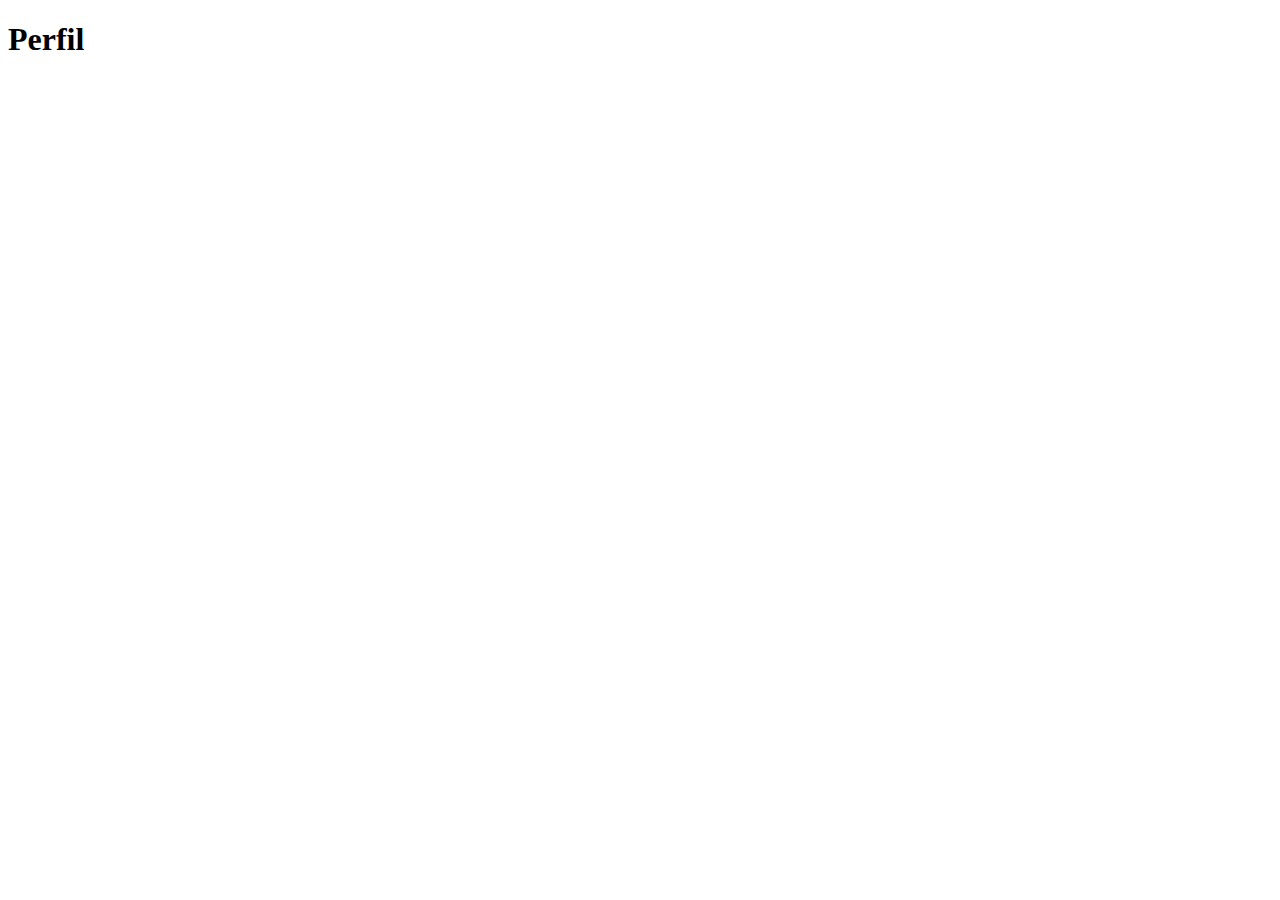
==== profile.html @ 49cc310e "update" ====
<!DOCTYPE html>
<html lang="en">

<head>
  <meta charset="UTF-8">
  <meta name="viewport" content="width=device-width, initial-scale=1.0">
  <title>Document</title>
</head>

<body>
  <h1>Perfil</h1>
</body>

</html>
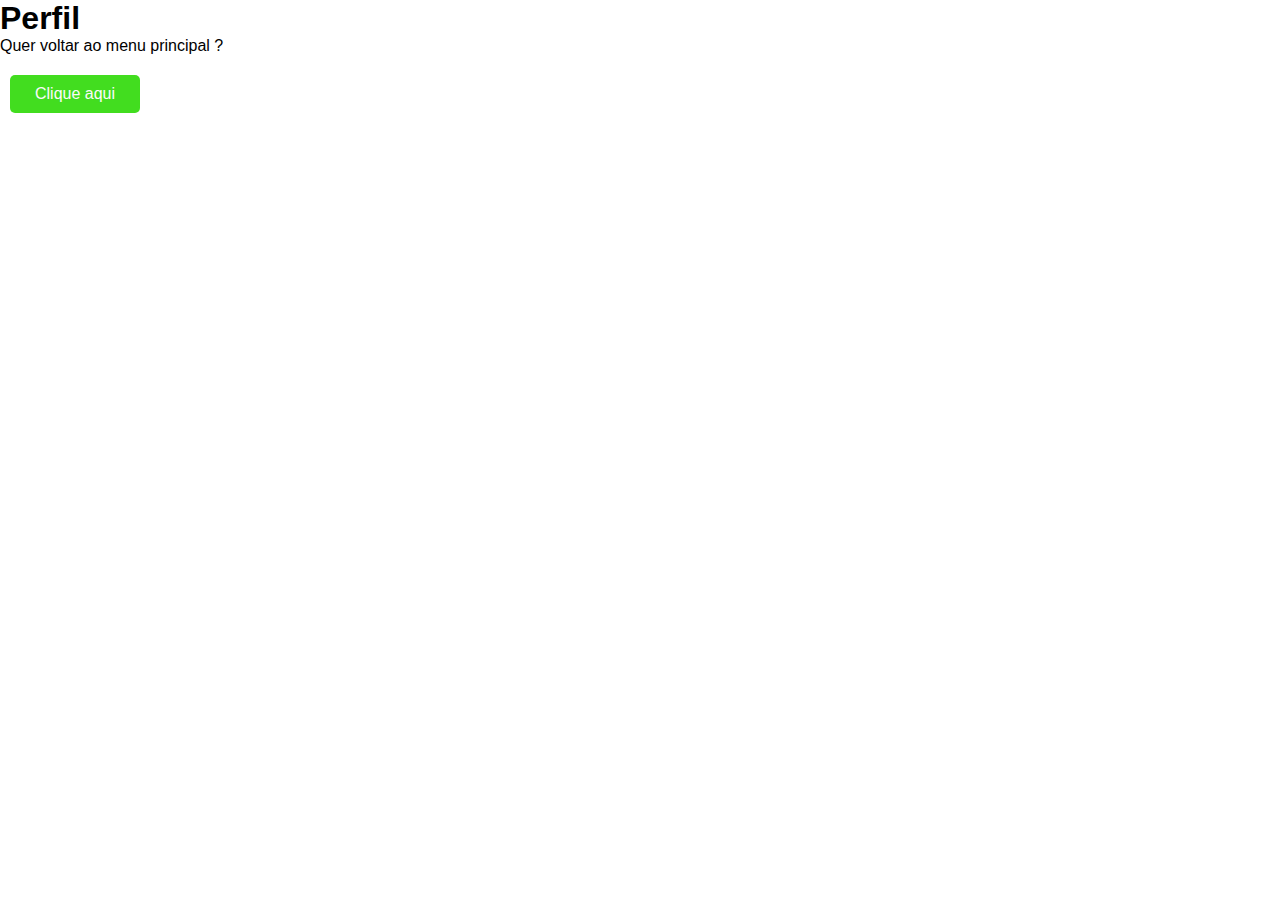
==== commit cc5d922a: "update" ====
--- a/profile.html
+++ b/profile.html
@@ -4,11 +4,14 @@
 <head>
   <meta charset="UTF-8">
   <meta name="viewport" content="width=device-width, initial-scale=1.0">
+  <link rel="stylesheet" href="assets/css/style.css">
   <title>Document</title>
 </head>
 
 <body>
   <h1>Perfil</h1>
+  <p>Quer voltar ao menu principal ?</p>
+  <a href="index.html" class="btn-perfil">Clique aqui</a>
 </body>
 
 </html>--- a/assets/css/style.css
+++ b/assets/css/style.css
@@ -0,0 +1,410 @@
+* {
+  margin: 0;
+  padding: 0;
+  box-sizing: border-box;
+  font-family: Arial, Helvetica, sans-serif;
+  text-decoration: none;
+  list-style: none;
+}
+header {
+  background-color: #222;
+  height: 100px;
+}
+#header-container {
+  max-width: 1140px;
+
+  margin: auto;
+  color: #fff;
+  display: flex;
+}
+.logo {
+  display: flex;
+  align-items: center;
+  justify-content: center;
+  width: 100px;
+  font-size: 22px;
+}
+.menu {
+  flex: 1;
+}
+.menu ul {
+  display: flex;
+  justify-content: flex-end;
+}
+.menu a {
+  display: flex;
+  align-items: center;
+  margin: 0 20px 0;
+  height: 100px;
+  color: #fff;
+  display: flex;
+  flex-direction: column;
+  justify-content: center;
+}
+@keyframes showBorderBottom {
+  from {
+    width: 0;
+    opacity: 0;
+    transform: translate3d(-30px, 0, 0);
+  }
+  to {
+    width: 65px;
+    opacity: 1;
+    transform: translate3d(0, 0, 0);
+  }
+}
+.menu a::after {
+  position: absolute;
+  content: "";
+  width: 65px;
+  height: 4px;
+  margin-top: 95px;
+  display: none;
+  background-color: #42dd1f;
+}
+.menu a:hover::after,
+.menu a.active::after {
+  display: block;
+  animation: showBorderBottom 0.3s forwards;
+}
+#banner {
+  height: 350px;
+}
+.banner-body {
+  max-width: 1140px;
+  height: inherit;
+  margin: auto;
+  overflow: hidden;
+}
+.banner-body .sliders {
+  width: 1000vw;
+  height: inherit;
+  display: flex;
+}
+.banner-body .slider {
+  padding-top: 10px;
+  padding-bottom: 5px;
+  width: 100vw;
+  height: inherit;
+}
+.slider-area {
+  width: 100vw;
+  max-width: 1140px;
+  height: inherit;
+  background: url(../img/banner.jpg);
+  background-position: top;
+  background-repeat: no-repeat;
+  background-size: cover;
+}
+.slider-area h1 {
+  text-align: center;
+  font-size: 3rem;
+
+  padding-top: 8px;
+}
+.slider-area p {
+  padding: 10px;
+  font-weight: normal;
+  text-align: center;
+  font-size: 1.3rem;
+}
+.slider-area p,
+.slider-area h1 {
+  display: none;
+}
+.area-pointers {
+  position: absolute;
+  width: 100vw;
+  height: 20px;
+  max-width: 1140px;
+  margin-top: -40px;
+  z-index: 999;
+  display: flex;
+  justify-content: center;
+  align-items: center;
+  gap: 10px;
+}
+.area-pointers .pointer {
+  width: 15px;
+  height: 15px;
+  border-radius: 13px;
+  border: 2px solid #222;
+  cursor: pointer;
+}
+.area-pointers .pointer.active {
+  background-color: #42dd1f;
+}
+@keyframes sectionShow {
+  from {
+    margin-left: -1000px;
+  }
+  to {
+    margin-right: 0;
+  }
+}
+.section-show.active {
+  margin-left: 0;
+  animation: sectionShow 1s forwards;
+}
+.section-contato {
+  margin: auto;
+  display: flex;
+  justify-content: center;
+}
+.contato-container {
+  width: 100vw;
+  max-width: 1140px;
+  display: flex;
+  justify-content: center;
+  overflow: hidden;
+  flex-wrap: wrap;
+}
+.section-box {
+  padding-top: 30px;
+  padding-bottom: 5px;
+  width: 350px;
+  height: 300px;
+  margin: 10px;
+  border-radius: 5px;
+  background-color: #222;
+  opacity: 0;
+}
+.section-box.active {
+  opacity: 1;
+  animation: showH2 0.3s forwards;
+}
+@keyframes showH2 {
+  from {
+    opacity: 0;
+    transform: translate3d(-30px, 0, 0);
+  }
+  to {
+    opacity: 1;
+    transform: translate3d(0, 0, 0);
+  }
+}
+
+.section-box h2 {
+  color: #222;
+  text-align: center;
+  font-size: 30px;
+  display: none;
+}
+
+.box-content {
+  height: calc(100% - 30px);
+  display: flex;
+  justify-content: center;
+  align-items: center;
+}
+
+.photo-box {
+  height: 200px;
+}
+.photo-box img {
+  width: 200px;
+  display: none;
+}
+.photo-box img.active {
+  filter: drop-shadow(1px 2px 8px #fff);
+  display: block;
+  animation: showH2 1.2s forwards;
+  transition: filter 1s ease-in-out;
+}
+.section-box h2.active {
+  color: #fafafa;
+  display: block;
+  animation: showH2 0.8s forwards;
+}
+.menuburguer {
+  margin-right: 20px;
+  width: 40px;
+  height: 40px;
+  display: none;
+  flex-direction: column;
+  justify-content: space-around;
+  cursor: pointer;
+}
+.line-burguer {
+  background-color: #fafafa;
+  height: 3px;
+}
+
+.section-home {
+  background-color: #222;
+  color: #fff;
+  border-bottom: 2px solid #42dd1f;
+}
+
+.section-home-body {
+  padding-top: 50px;
+  padding-bottom: 50px;
+}
+.section-home-container {
+  width: 100vw;
+  max-width: 1140px;
+  margin: auto;
+  display: flex;
+  justify-content: center;
+  gap: 5px;
+  flex-wrap: wrap;
+}
+
+@keyframes showBox {
+  from {
+    transform: translate3d(-40px, 0, 0);
+    transition: transform 0.3s ease-in-out;
+  }
+  to {
+    transform: translate3d(0, 0, 0);
+  }
+}
+
+.box-home {
+  width: 260px;
+  height: 250px;
+  display: flex;
+  opacity: 0;
+  justify-content: center;
+  align-items: center;
+  margin-left: 10px;
+  margin-right: 10px;
+  border-radius: 5px;
+  background-color: #fafafa;
+  cursor: pointer;
+}
+
+.box-home:hover {
+  scale: 1.1;
+  transition: scale 0.3s ease-in-out;
+  border: 2px solid #42dd1f;
+  box-shadow: 2px 2px 16px rgba(1, 1, 1, 0.9);
+}
+
+.box-home.active {
+  opacity: 1;
+  animation: showBox 0.3s forwards;
+  transition: opacity 0.3s ease-in-out;
+}
+.box-home h1 {
+  display: none;
+  color: #222;
+  font-weight: bold;
+}
+.box-home h1.active {
+  display: block;
+  animation: showH2 1s forwards;
+}
+
+.section-contato-container {
+  border-bottom: 2px solid #42dd1f;
+}
+.section-contato-info {
+  max-width: 1140px;
+  margin: auto;
+  padding-top: 10px;
+  padding-bottom: 10px;
+}
+
+.section-info {
+  width: 600px;
+  height: 260px;
+  border-radius: 5px;
+  background-color: #fafafa;
+  color: #222;
+  display: flex;
+  align-items: center;
+  flex-direction: column;
+  justify-content: center;
+  margin: auto;
+}
+.section-info a {
+  display: block;
+  padding: 10px 45px;
+  margin-top: 10px;
+  font-size: 18px;
+  text-transform: uppercase;
+  color: #fafafa;
+  border-radius: 5px;
+  cursor: pointer;
+  background-color: #222;
+}
+.btn-perfil {
+  display: inline-block;
+  padding: 10px 25px;
+  margin-left: 10px;
+  margin-top: 20px;
+  border-radius: 5px;
+  color: #fafafa;
+  background-color: #42dd1f;
+}
+.section-info p {
+  font-size: 23px;
+  text-align: center;
+  font-weight: normal;
+  color: #2356;
+  display: flex;
+  text-transform: lowercase;
+}
+@keyframes Showmenu {
+  from {
+    margin-right: -1000px;
+  }
+  to {
+    margin-right: 0px;
+  }
+}
+
+footer {
+  padding-top: 25px;
+  padding-bottom: 25px;
+  color: #fafafa;
+  text-align: center;
+  background-color: #222;
+}
+@media (max-width: 450px) {
+  .section-box {
+    width: 285px;
+  }
+  .menu {
+    display: flex;
+    justify-content: flex-end;
+    align-items: center;
+    height: 100px;
+  }
+  .menuburguer {
+    display: flex;
+  }
+  .menu nav {
+    position: absolute;
+    top: 100px;
+    background-color: rgba(0, 0, 0, 0.9);
+    width: 100%;
+    height: 100vh;
+    z-index: 999;
+    display: none;
+  }
+  .menu nav.active {
+    display: block;
+    animation: Showmenu 1s forwards;
+  }
+  .menu ul {
+    align-items: start;
+    flex-direction: column;
+  }
+  .area-pointers {
+    z-index: 0;
+  }
+  .box-home {
+    width: 250px;
+    height: 120px;
+  }
+  .section-info {
+    width: 340px;
+    height: 240px;
+    padding: 5px;
+  }
+  .section-info p {
+    font-size: 18px;
+  }
+}
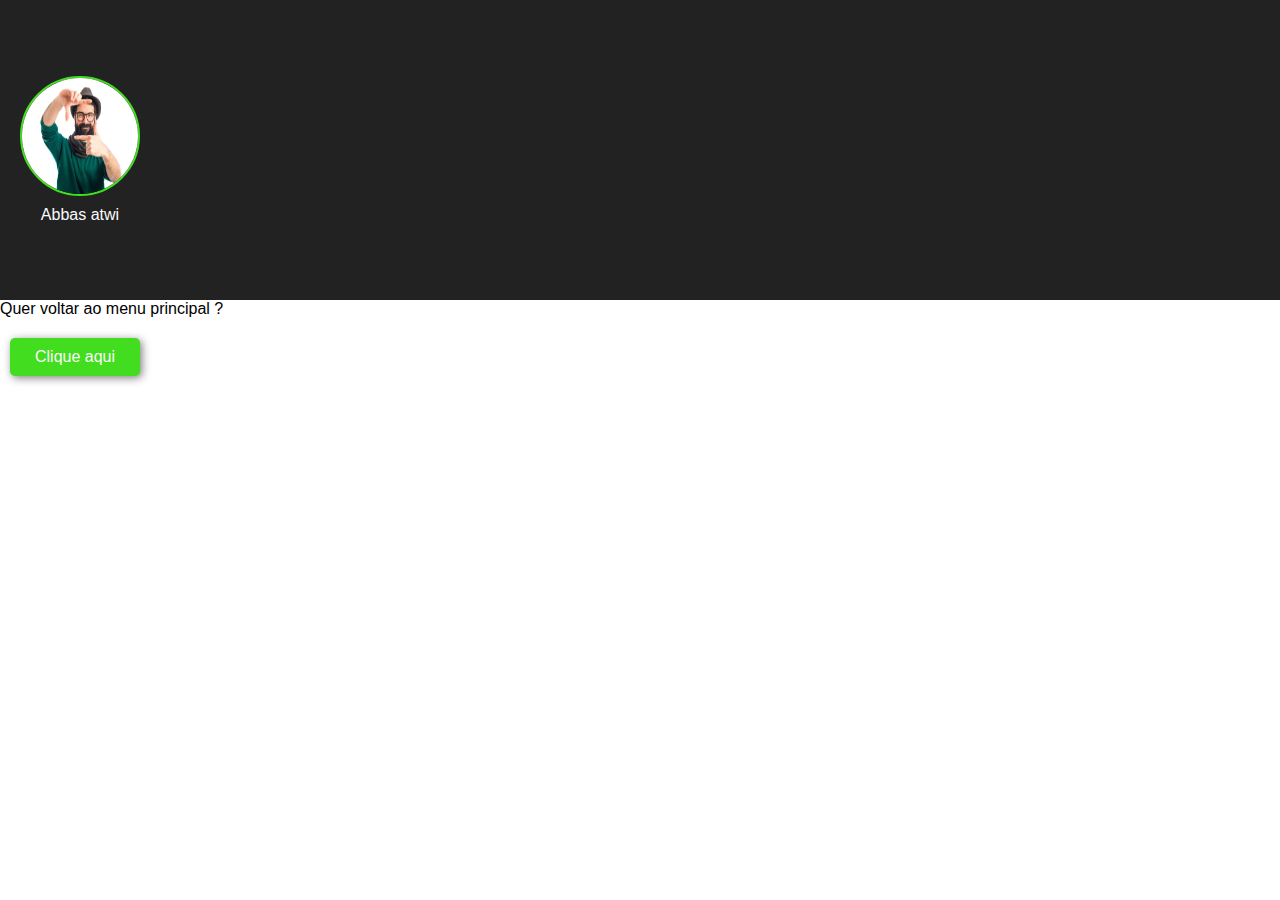
==== commit 8c307887: "update" ====
--- a/profile.html
+++ b/profile.html
@@ -9,7 +9,15 @@
 </head>
 
 <body>
-  <h1>Perfil</h1>
+  <div class="section-profile">
+    <div class="section-profile-container">
+      <div class="logo-profile">
+        <img src="assets/img/foto.jpg" alt="">
+      </div>
+      <div class="name-user-profile">Abbas atwi</div>
+    </div>
+
+  </div>
   <p>Quer voltar ao menu principal ?</p>
   <a href="index.html" class="btn-perfil">Clique aqui</a>
 </body>
--- a/assets/css/style.css
+++ b/assets/css/style.css
@@ -335,8 +335,45 @@
   margin-left: 10px;
   margin-top: 20px;
   border-radius: 5px;
+  box-shadow: 2px 2px 8px rgba(2, 2, 2, 0.5);
   color: #fafafa;
   background-color: #42dd1f;
+}
+.section-profile {
+  background-color: #222;
+  height: 300px;
+}
+.section-profile-container {
+  display: flex;
+  padding-top: 10px;
+  padding-bottom: 10px;
+  padding-left: 20px;
+  flex-direction: column;
+  /* background-color: yellow; */
+  width: 100vw;
+  height: 100%;
+  justify-content: center;
+  max-width: 1140px;
+}
+.logo-profile {
+  background-color: #222;
+  width: 120px;
+  height: 120px;
+  border-radius: 60px;
+  border: 2px solid #42dd1f;
+  overflow: hidden;
+}
+.logo-profile img {
+  width: 120px;
+  height: 120px;
+}
+.name-user-profile {
+  width: 120px;
+  /* display: inline; */
+  margin-top: 10px;
+
+  text-align: center;
+  color: #fafafa;
 }
 .section-info p {
   font-size: 23px;
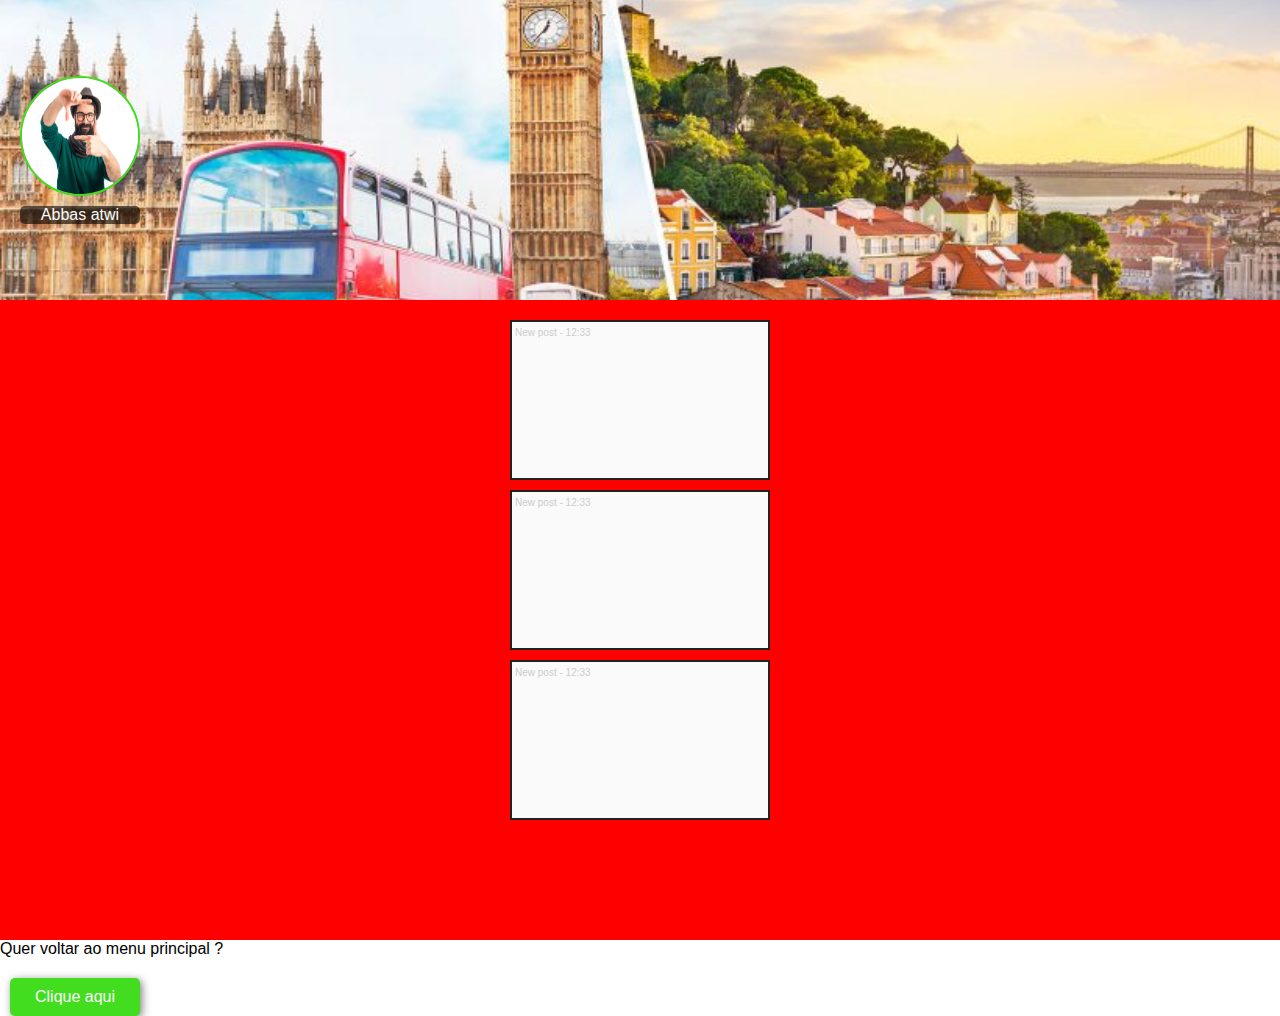
==== commit 0884cc68: "update" ====
--- a/profile.html
+++ b/profile.html
@@ -18,6 +18,20 @@
     </div>
 
   </div>
+
+  <div class="section-profile-content-post">
+    <div class="post-container">
+      <div class="new-post">
+        <span>New post - 12:33</span>
+      </div>
+      <div class="new-post">
+        <span>New post - 12:33</span>
+      </div>
+      <div class="new-post">
+        <span>New post - 12:33</span>
+      </div>
+    </div>
+  </div>
   <p>Quer voltar ao menu principal ?</p>
   <a href="index.html" class="btn-perfil">Clique aqui</a>
 </body>
--- a/assets/css/style.css
+++ b/assets/css/style.css
@@ -340,6 +340,11 @@
   background-color: #42dd1f;
 }
 .section-profile {
+  background: url(../img/londres.jpeg);
+  background-position: center;
+  background-size: cover;
+  background-repeat: no-repeat;
+
   background-color: #222;
   height: 300px;
 }
@@ -371,7 +376,8 @@
   width: 120px;
   /* display: inline; */
   margin-top: 10px;
-
+  background-color: rgba(0, 0, 0, 0.6);
+  border-radius: 5px;
   text-align: center;
   color: #fafafa;
 }
@@ -382,6 +388,28 @@
   color: #2356;
   display: flex;
   text-transform: lowercase;
+}
+
+.post-container {
+  padding-top: 20px;
+  padding-bottom: 120px;
+  display: flex;
+  flex-direction: column;
+  align-items: center;
+  background-color: red;
+  gap: 10px;
+}
+.new-post {
+  width: 260px;
+  height: 160px;
+  border: 2px solid #222;
+  background-color: #fafafa;
+}
+.new-post span {
+  color: #ccc;
+  font-weight: normal;
+  font-size: 10px;
+  padding-left: 3px;
 }
 @keyframes Showmenu {
   from {
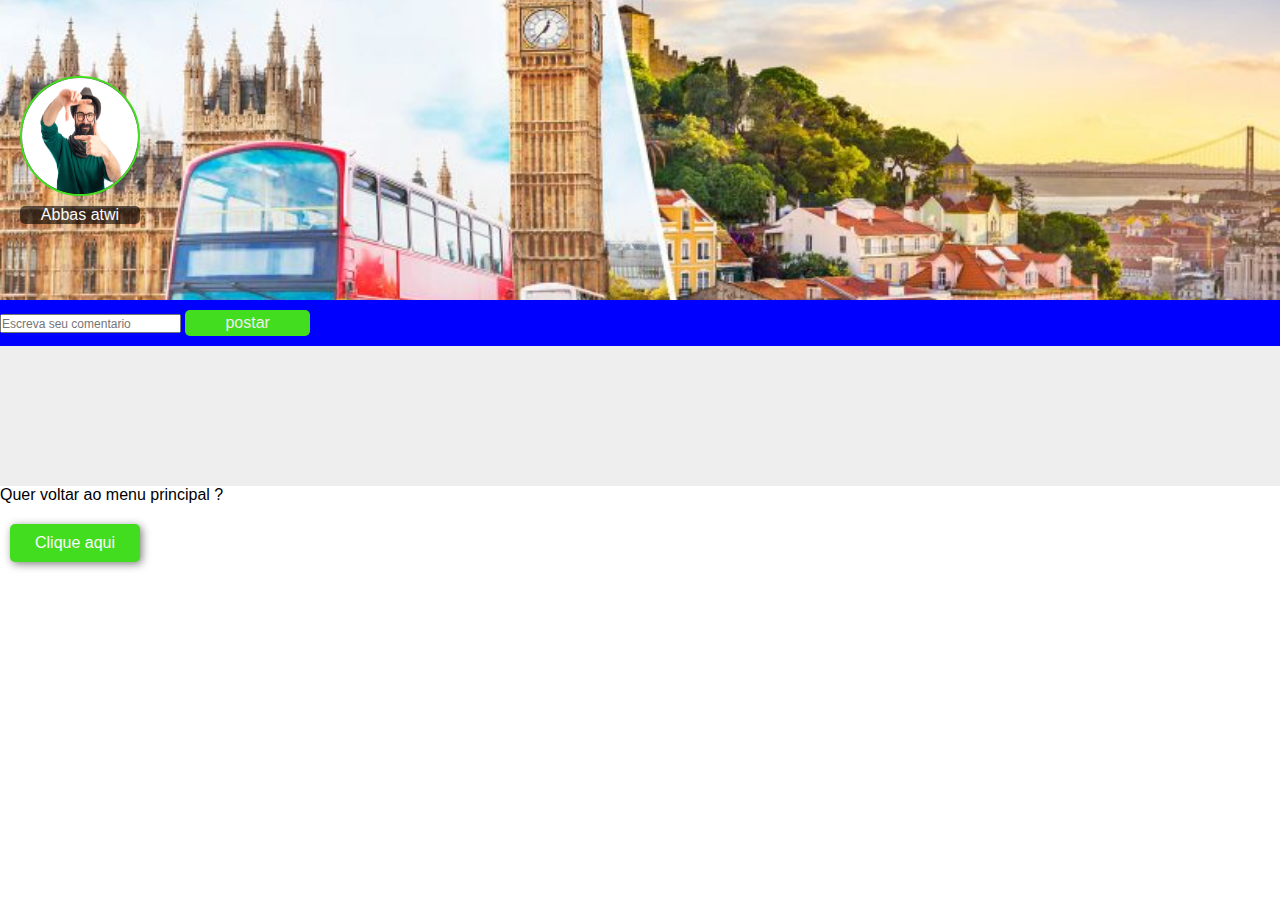
==== commit 0f54a71e: "update" ====
--- a/profile.html
+++ b/profile.html
@@ -18,22 +18,19 @@
     </div>
 
   </div>
-
+  <div class="section-postar">
+    <input type="text" name="" id="" placeholder="Escreva seu comentario">
+    <a href="">postar</a>
+  </div>
   <div class="section-profile-content-post">
     <div class="post-container">
-      <div class="new-post">
-        <span>New post - 12:33</span>
-      </div>
-      <div class="new-post">
-        <span>New post - 12:33</span>
-      </div>
-      <div class="new-post">
-        <span>New post - 12:33</span>
-      </div>
+
+
     </div>
   </div>
   <p>Quer voltar ao menu principal ?</p>
   <a href="index.html" class="btn-perfil">Clique aqui</a>
+  <script src="assets/js/app-post.js"></script>
 </body>
 
 </html>--- a/assets/css/style.css
+++ b/assets/css/style.css
@@ -396,20 +396,43 @@
   display: flex;
   flex-direction: column;
   align-items: center;
-  background-color: red;
+  background-color: #eee;
   gap: 10px;
 }
 .new-post {
   width: 260px;
   height: 160px;
-  border: 2px solid #222;
+  border: 1px solid #ddd;
   background-color: #fafafa;
+  box-shadow: 2px 2px 9px #ccc;
+  border-radius: 5px;
+}
+.section-postar {
+  padding-top: 10px;
+  padding-bottom: 10px;
+  background-color: blue;
+  color: #eee;
+}
+.section-postar a {
+  border-radius: 5px;
+  display: inline-block;
+  color: #eee;
+  background-color: #42dd1f;
+  padding: 4px 40px;
+}
+.section-postar input::placeholder {
+  font-size: 12px;
 }
 .new-post span {
   color: #ccc;
   font-weight: normal;
   font-size: 10px;
   padding-left: 3px;
+}
+.new-post p {
+  color: #222;
+  padding: 10px;
+  background-color: #ccc;
 }
 @keyframes Showmenu {
   from {
